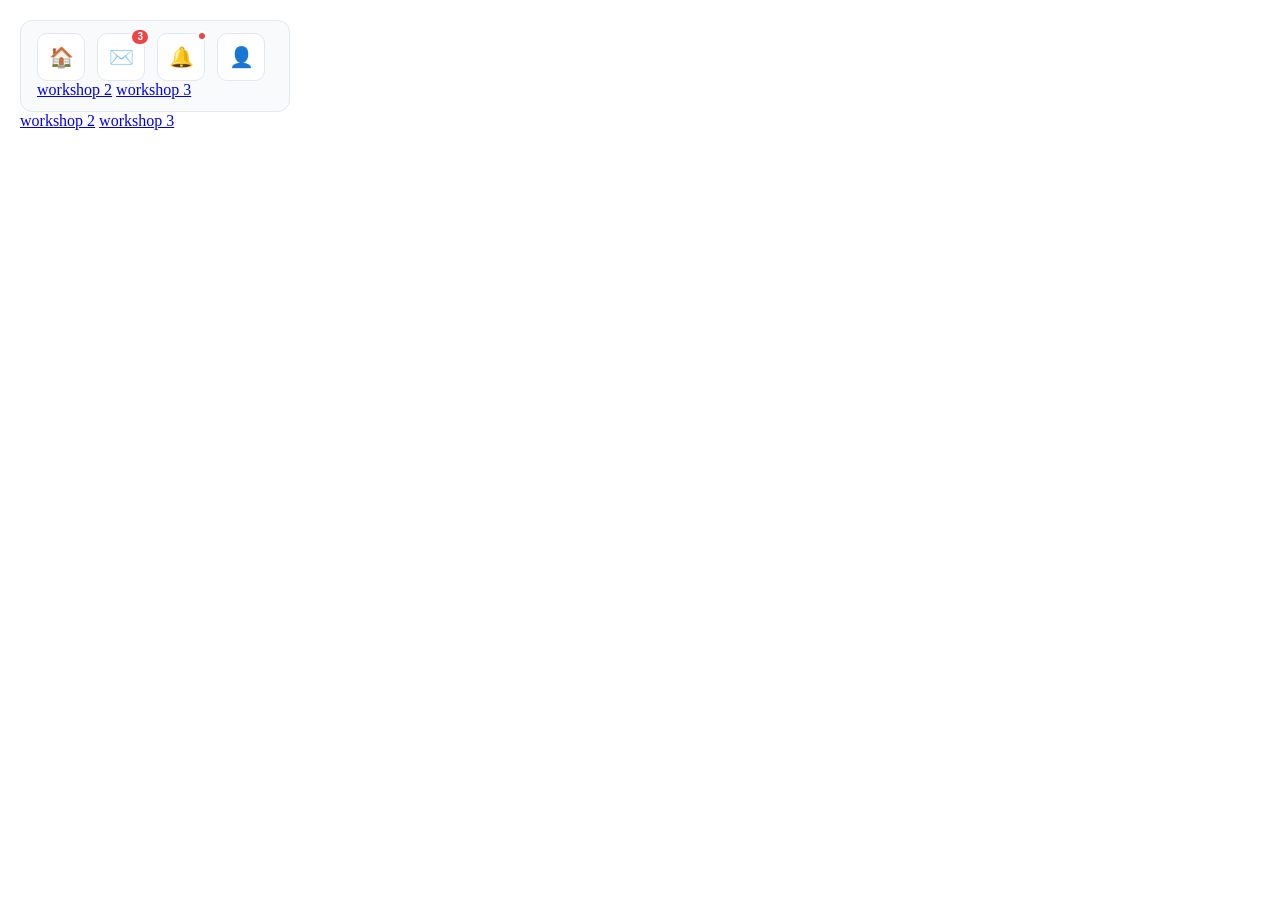
==== index.html @ a4571354 "fixing links workshop" ====
<!doctype html>
<html lang="en">
  <head>
    <meta charset="UTF-8" />
    <meta name="viewport" content="width=device-width, initial-scale=1.0" />
    <link rel="stylesheet" href="./workshop1.css" />
    <title>Document</title>
  </head>
  <body>
    <div class="toolbar">
      <button class="icon-btn" aria-label="Home">
        <span class="icon">🏠</span>
      </button>

      <button class="icon-btn" aria-label="Messages">
        <span class="icon">✉️</span>
        <span class="badge">3</span>
      </button>

      <button class="icon-btn" aria-label="Notifications">
        <span class="icon">🔔</span>
        <span class="badge badge--dot"></span>
      </button>

      <button class="icon-btn" aria-label="Profile">
        <span class="icon">👤</span>
      </button>

      <div>
        <a href="./workshop2.html"> workshop 2</a>
        <a href="./workshop3.html"> workshop 3</a>
      </div>
    </div>
  </body>
</html>

<div>
  <a href="./workshop2.html">workshop 2</a>
  <a href="./workshop3.html">workshop 3</a>
</div>
---- workshop1.css ----
* {
    box-sizing: border-box;
    margin: 0;
    padding: 0;
}

body {
    margin: 20px;
}

.toolbar {
    /* display: inline-block;
    width: 257px;
    padding: 20px;
    background: #f8fafc;
    border: 1px solid rgb(212, 211, 211);
    border-radius: 12px */

    display: inline-block;
    width: 270px;
    padding: 12px 16px;
    background: #f8fafc;
    border: 1px solid #e2e8f0;
    border-radius: 12px;

}

.icon-btn {
    /* position: relative;
    border: 1px solid rgb(212, 211, 211);
    background-color: white;
    border-radius: 10px;
    padding: 5px;
    margin-right: 5px; */

    position: relative;
    width: 48px;
    height: 48px;
    margin-right: 8px;
    background: white;
    border: 1px solid #e2e8f0;
    border-radius: 10px;
    cursor: pointer;


    
}

.icon {
  display: block;
  font-size: 20px;
  line-height: 46px;
  text-align: center;
}

.badge {
  position: absolute;
  top: -6px;
  right: -6px;
  z-index: 1;
  min-width: 18px;
  height: 18px;
  padding: 0 5px;
  background: #ef4444;
  border: 2px solid white;
  border-radius: 999px;
  font-size: 10px;
  font-weight: 700;
  line-height: 14px;
  color: white;
  text-align: center;
}

.badge--dot {
  width: 10px;
  height: 10px;
  min-width: unset;
  padding: 0;
  top: -3px;
  right: -3px;
}
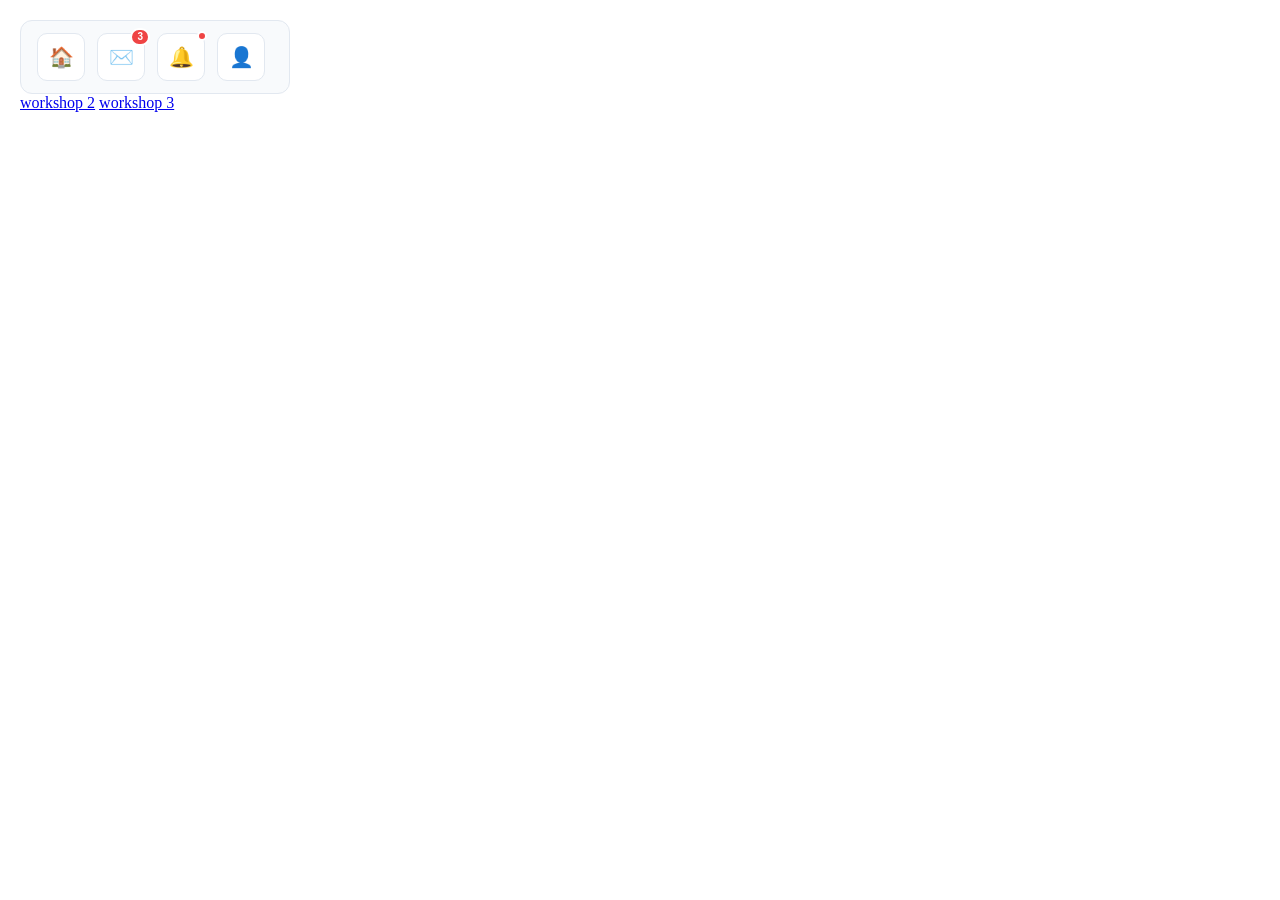
==== commit 976a1110: "fixing links round 2nd" ====
--- a/index.html
+++ b/index.html
@@ -25,16 +25,11 @@
       <button class="icon-btn" aria-label="Profile">
         <span class="icon">👤</span>
       </button>
-
-      <div>
-        <a href="./workshop2.html"> workshop 2</a>
-        <a href="./workshop3.html"> workshop 3</a>
-      </div>
     </div>
   </body>
 </html>
 
 <div>
-  <a href="./workshop2.html">workshop 2</a>
-  <a href="./workshop3.html">workshop 3</a>
+  <a href="./workshop2.html"> workshop 2</a>
+  <a href="./workshop3.html"> workshop 3</a>
 </div>
